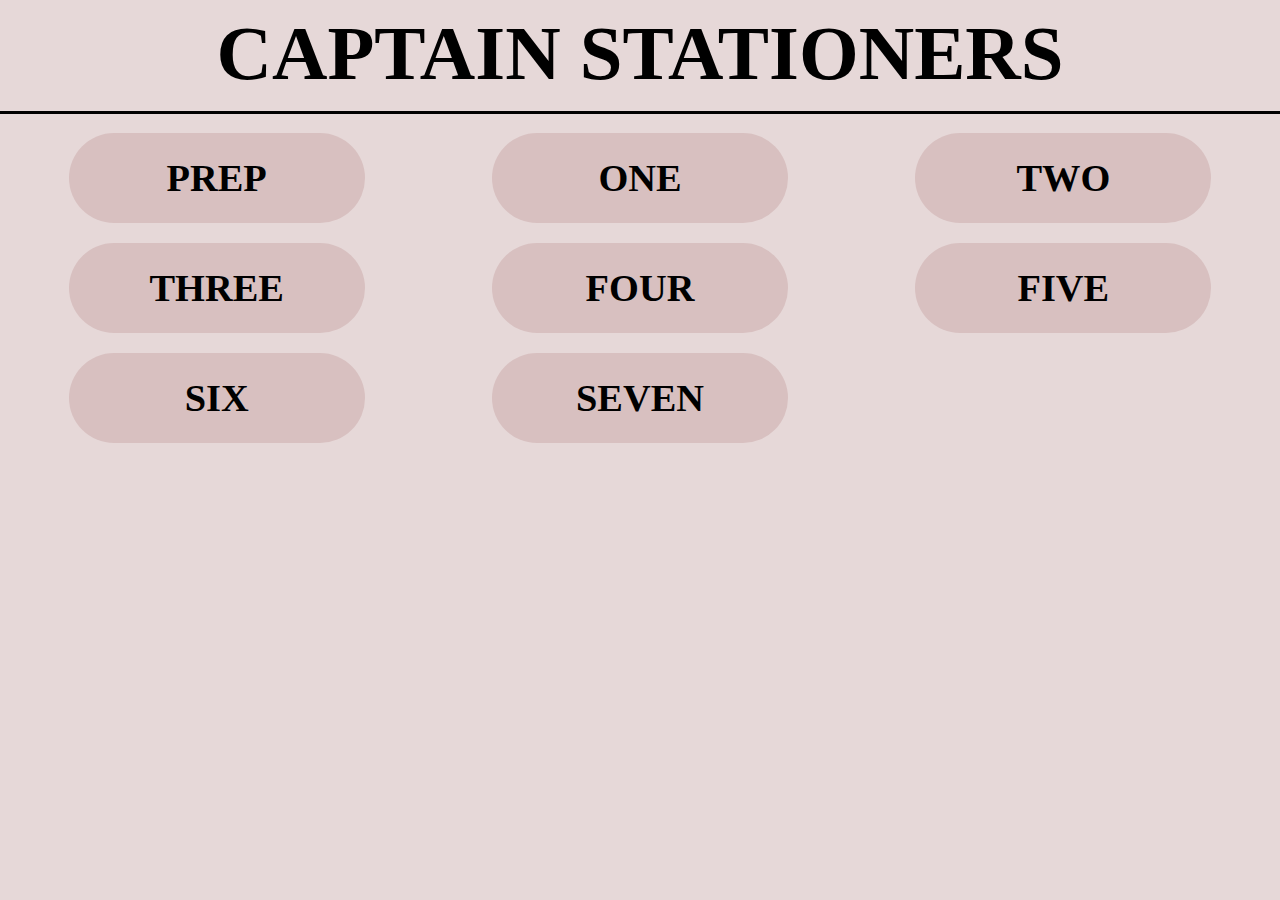
==== index.html @ 643b7e02 "receipt page 80%" ====
<!DOCTYPE html>
<html lang="en">
<head>
  <meta charset="UTF-8">
  <meta name="viewport" content="width=device-width, initial-scale=1.0">
  <title>Landing Page</title>


</head>
<body>

  <!-- <div>
    <a href="./HTML/admin-home.html">Go to admin home page</a>
  </div>

  <div>
    <a href="./HTML/home-page.html">Go to home page</a>
  </div> -->
  
  
  <script src="/JS/index.js"></script>
</body>
</html>
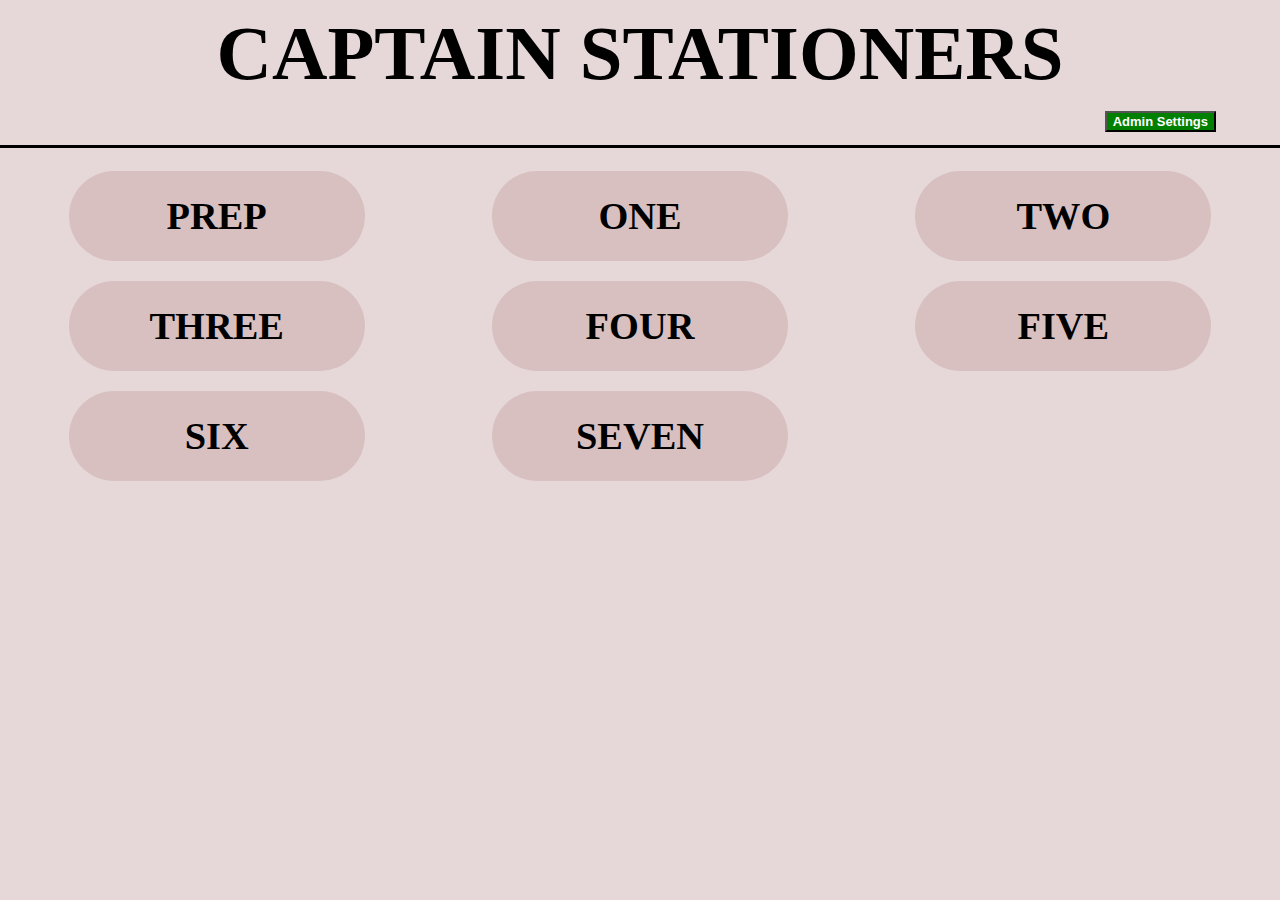
==== commit 263f05e9: "index redirecting error fixed" ====
--- a/index.html
+++ b/index.html
@@ -11,13 +11,17 @@
 
   <!-- <div>
     <a href="./HTML/admin-home.html">Go to admin home page</a>
-  </div>
+  </div> -->
 
-  <div>
+  <!-- <div>
     <a href="./HTML/home-page.html">Go to home page</a>
   </div> -->
+  <h1>Welcome to Captain Stationers!</h1>
+  <h3>Server Error</h3>
+  <h2>Contact Developer</h2>
   
-  
-  <script src="/JS/index.js"></script>
+  <script>
+    window.location.assign('./HTML/home-page.html');
+  </script>
 </body>
 </html>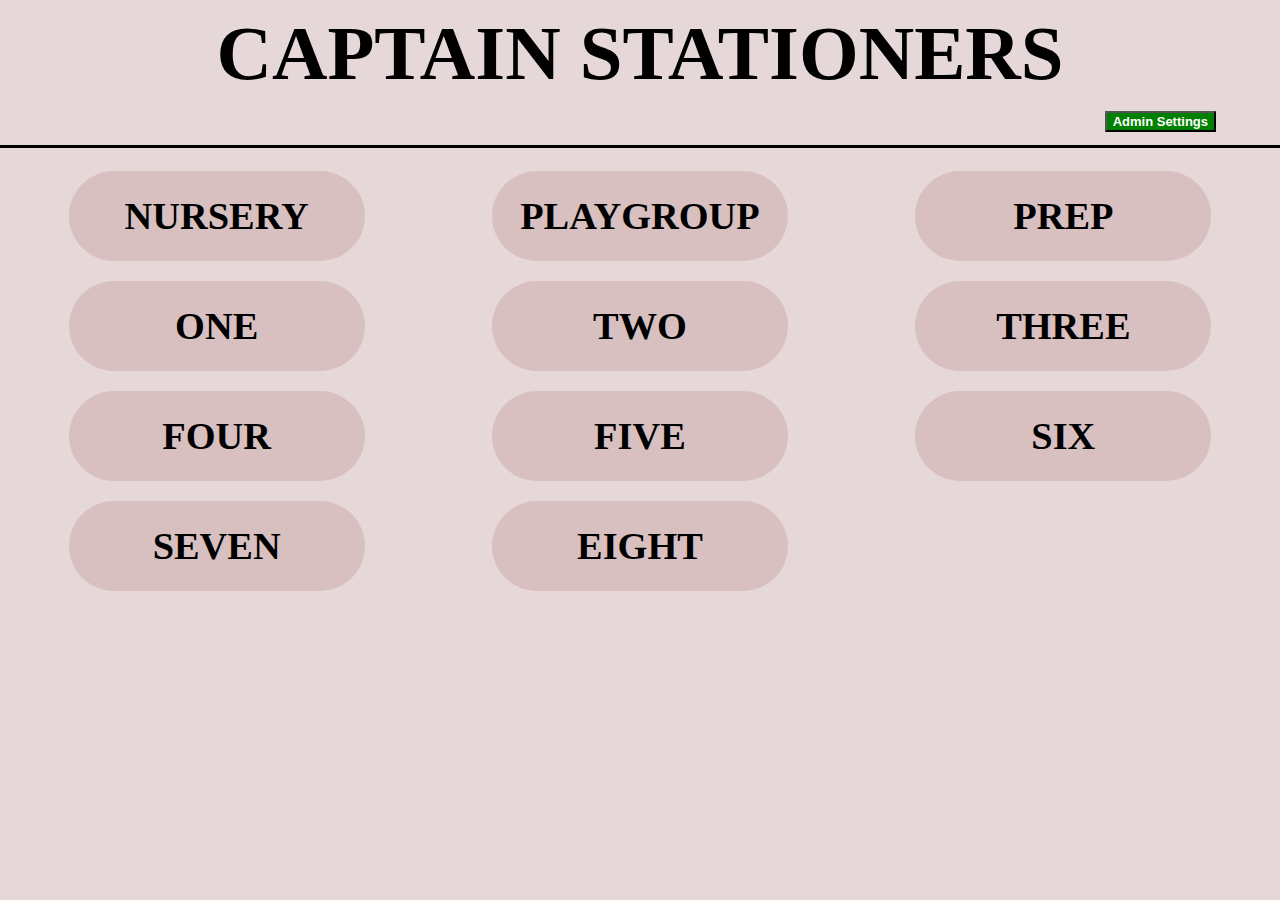
==== commit bee92e6a: "fixing responsive design and many more" ====
--- a/index.html
+++ b/index.html
@@ -9,16 +9,8 @@
 </head>
 <body>
 
-  <!-- <div>
-    <a href="./HTML/admin-home.html">Go to admin home page</a>
-  </div> -->
-
-  <!-- <div>
-    <a href="./HTML/home-page.html">Go to home page</a>
-  </div> -->
+  
   <h1>Welcome to Captain Stationers!</h1>
-  <h3>Server Error</h3>
-  <h2>Contact Developer</h2>
   
   <script>
     window.location.assign('./HTML/home-page.html');
